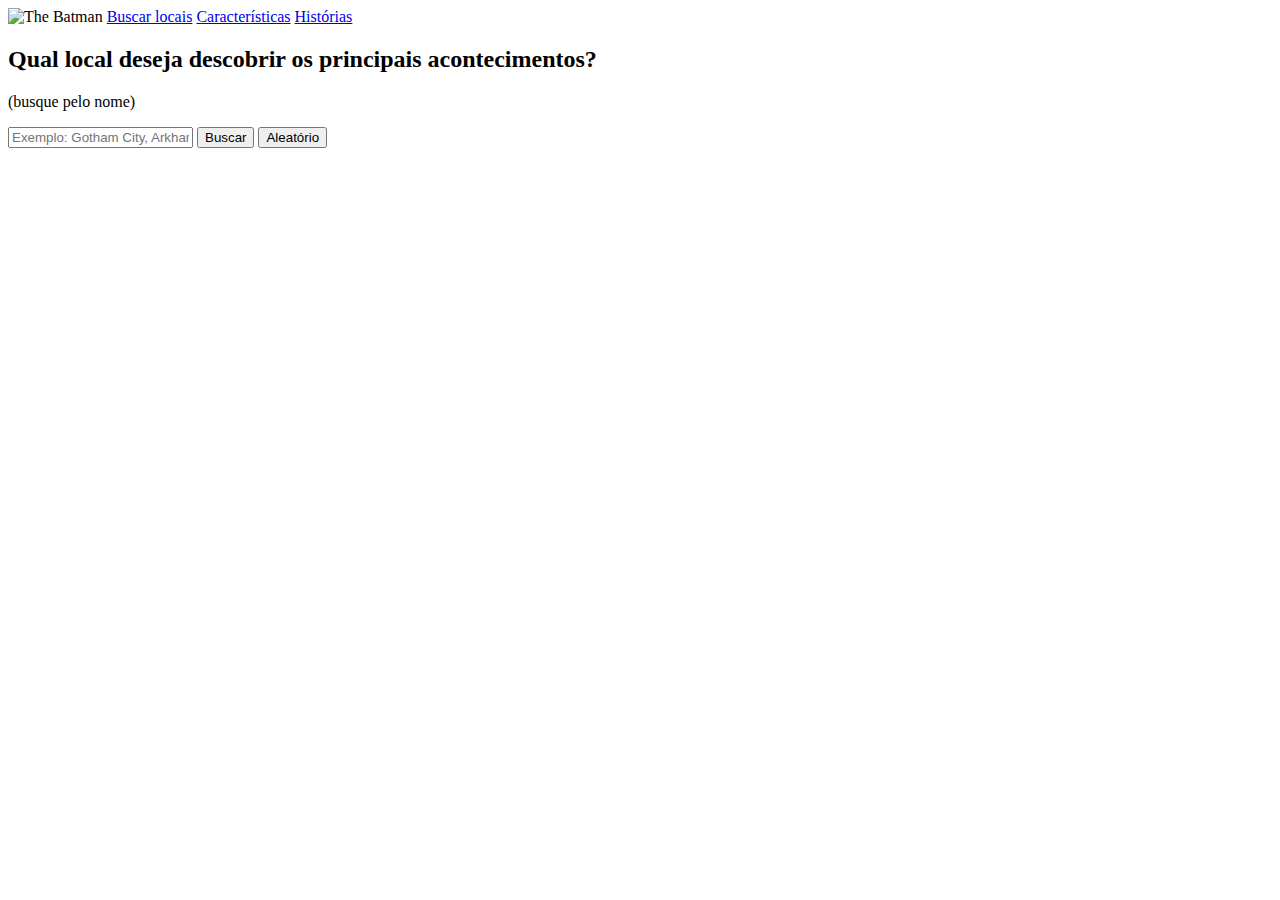
==== index.html @ fdb0db36 "Telas funcionais, apenas falta a estilização delas." ====
<!DOCTYPE html>
<html lang="pt-BR">
<head>
    <meta charset="UTF-8">
    <meta name="viewport" content="width=device-width, initial-scale=1.0">
    <link rel="stylesheet" href="styles.css">
    <script src="script.js" defer></script>
    <title>Locais - Batman API</title>
</head>
<body>
    <header>
        
        <nav>
            <img src="./" alt="The Batman">
            <a href="index.html">Buscar locais</a>
            <a href="characters.html">Características</a>
            <a href="storylines.html">Histórias</a>
        </nav>
    </header>
    <main>
        <div class="search-container">
            <h2>Qual local deseja descobrir os principais acontecimentos?</h2>
            <p>(busque pelo nome)</p>
            <input type="text" id="searchInput" placeholder="Exemplo: Gotham City, Arkham Asylum...">
            <button id="searchButton">Buscar</button>
            <button id="randomButton">Aleatório</button>
        </div>
        <ul id="locationsList"></ul>
    </main>
</body>
</html>
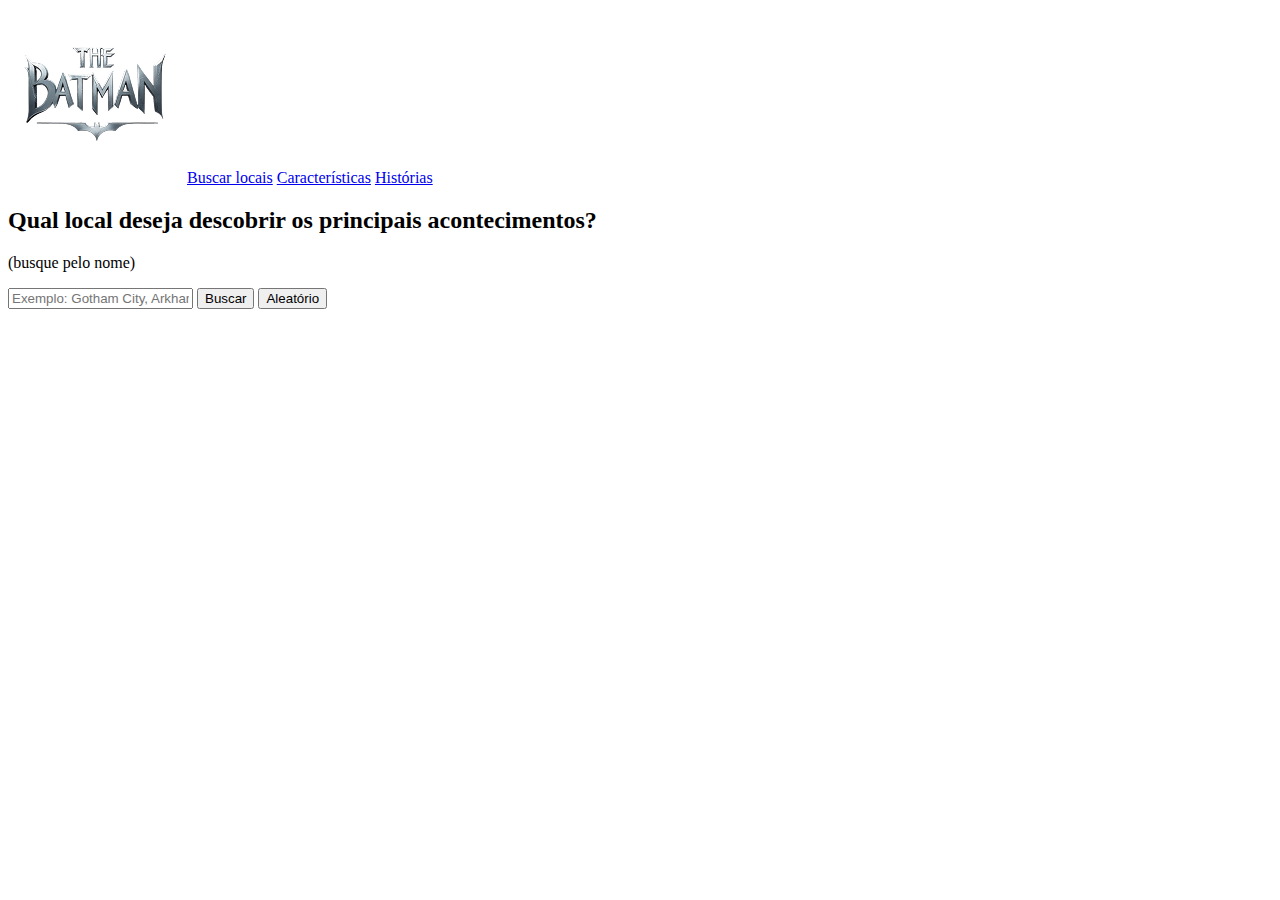
==== commit 02da73b2: "Atualizaçoes do css" ====
--- a/index.html
+++ b/index.html
@@ -11,7 +11,7 @@
     <header>
         
         <nav>
-            <img src="./" alt="The Batman">
+            <img src="./img/logobatman.png" alt="The Batman">
             <a href="index.html">Buscar locais</a>
             <a href="characters.html">Características</a>
             <a href="storylines.html">Histórias</a>
